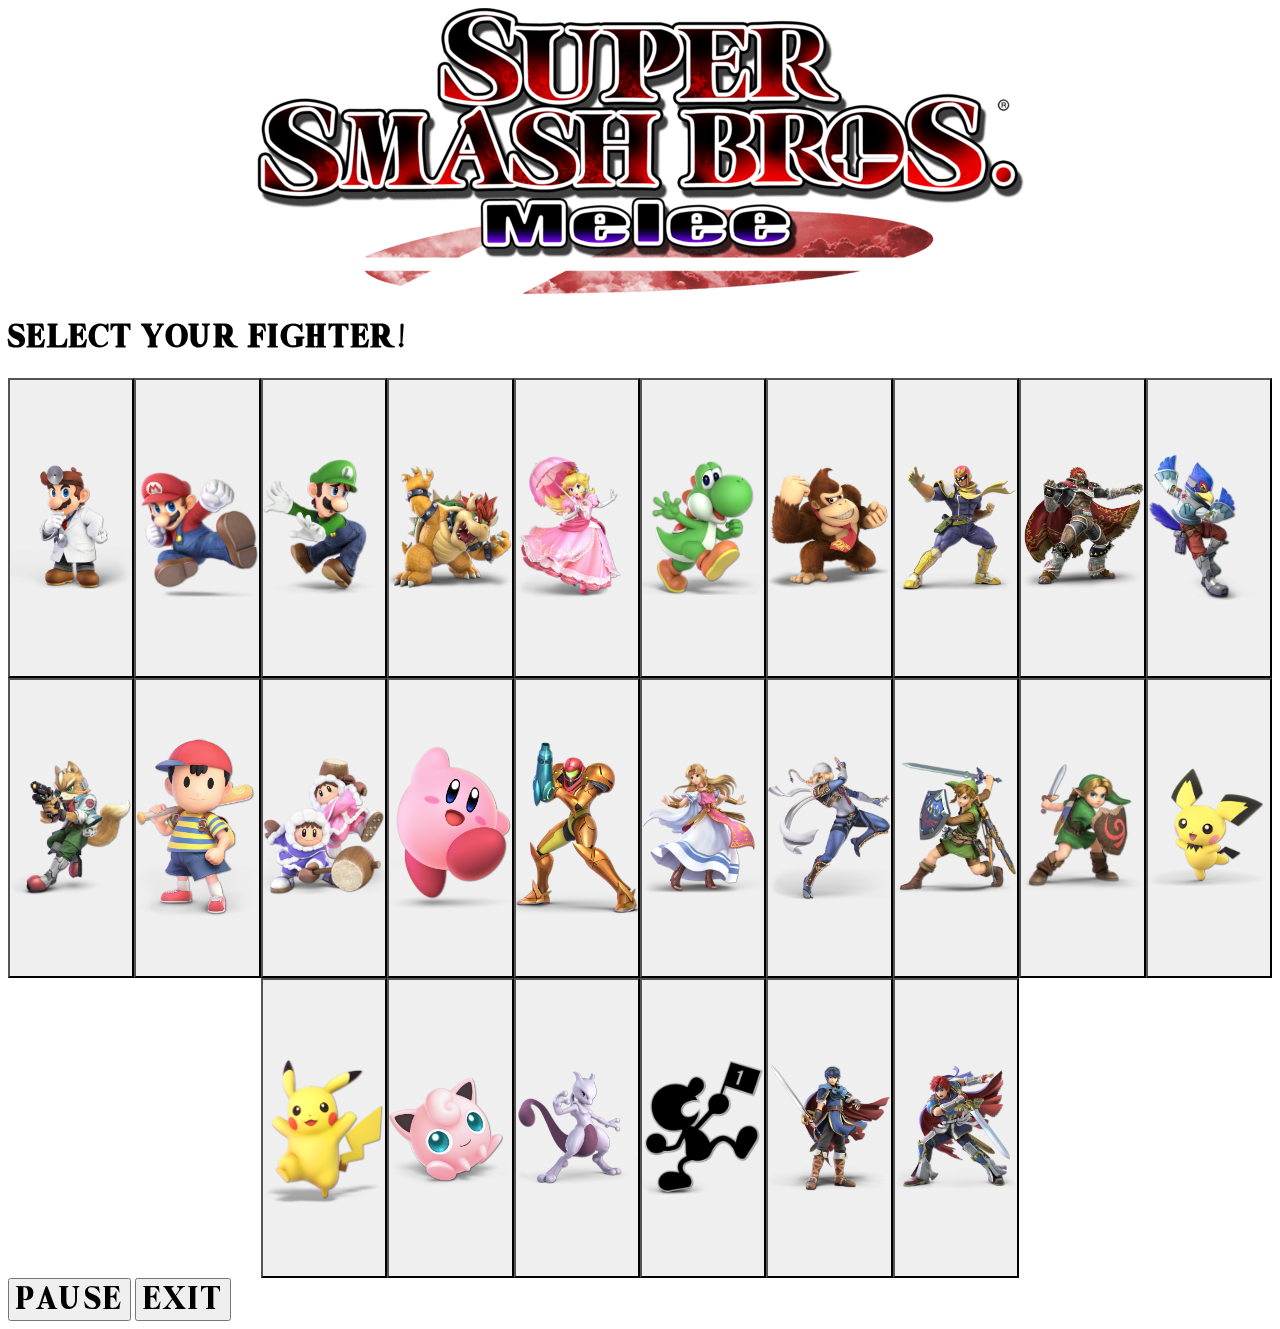
==== character-select.html @ 4ec9e7b2 "Added audio file to be uesd later for the background, along with 2 background videos for both html f" ====
<!DOCTYPE html>
<html lang="en">

<head>
  <meta charset="UTF-8">
  <meta name="viewport" content="width=device-width, initial-scale=1.0">
  <title>API Hackathon 2</title>
  <link rel="stylesheet" href="css/background.css">
  <link rel="stylesheet" href="css/grid.css">
  <link rel="stylesheet" href="fonts/fonts.css">
  <link rel="stylesheet" href="css/style.css">
</head>

<body>
  <video autoplay muted loop id="smash-melee-menu">
    <source src="video/smash-bros-melee-background.mp4" type="video/mp4">
  </video>
  <div class="header-container">
    <div>
      <img src="images/logos/smash-melee.jpg" alt="smash-bros-melee-logo">
    </div>
  </div>
  <div>
    <header>
      <h1>Select Your Fighter!</h1>
    </header>
  </div>
  <div>
    <div class="fighter-container">
      <button class="fighter-select doctor-mario"></button>
      <button class="fighter-select mario"></button>
      <button class="fighter-select luigi"></button>
      <button class="fighter-select bowser"></button>
      <button class="fighter-select princess-peach"></button>
      <button class="fighter-select yoshi"></button>
      <button class="fighter-select donkey-kong"></button>
      <button class="fighter-select captain-falcon"></button>
      <button class="fighter-select ganondorf"></button>
      <button class="fighter-select falco"></button>
      <button class="fighter-select fox"></button>
      <button class="fighter-select ness"></button>
      <button class="fighter-select ice-climbers"></button>
      <button class="fighter-select kirby"></button>
      <button class="fighter-select samus"></button>
      <button class="fighter-select zelda"></button>
      <button class="fighter-select shiek"></button>
      <button class="fighter-select link"></button>
      <button class="fighter-select young-link"></button>
      <button class="fighter-select pichu"></button>
      <button class="fighter-select pikachu"></button>
      <button class="fighter-select jigglypuff"></button>
      <button class="fighter-select mewtwo"></button>
      <button class="fighter-select mr-game-and-watch"></button>
      <button class="fighter-select marth"></button>
      <button class="fighter-select roy"></button>
    </div>
  </div>
  <div>
    <button class="pause-music">Pause</button>
    <button class="exit-main-screen">Exit</button>
  </div>



  <script src="https://code.jquery.com/jquery-3.5.1.min.js"
    integrity="sha256-9/aliU8dGd2tb6OSsuzixeV4y/faTqgFtohetphbbj0=" crossorigin="anonymous"></script>
  <script src="main.js"></script>
</body>

</html>
---- css/background.css ----
.smash-64 {
  background-image: url(../images/logos/smash-64-logo.png);
}

.smash-melee {
  background-image: url(../images/logos/smash-melee.jpg);
}

.smash-brawl {
  background-image: url(../images/logos/smash-brawl-logo.png);
}

.smash-4 {
  background-image: url(../images/logos/smash-4-logo.png);
}

.smash-ultimate{
  background-image: url(../images/logos/smash-ultimate-logo.png);
}

.doctor-mario {
  background-image: url(../images/fighters/doctor-mario.png);
}

.mario {
  background-image: url(../images/fighters/mario.png);
}

.luigi {
  background-image: url(../images/fighters/luigi.png);
}

.bowser {
  background-image: url(../images/fighters/bowser.png);
}

.princess-peach {
  background-image: url(../images/fighters/princess-peach.png);
}

.yoshi {
  background-image: url(../images/fighters/yoshi.png);
}

.donkey-kong {
  background-image: url(../images/fighters/dk.png);
}

.captain-falcon {
  background-image: url(../images/fighters/captain-falcon.png);
}

.ganondorf {
  background-image: url(../images/fighters/ganondorf.png);
}

.falco {
  background-image: url(../images/fighters/falco.png);
}

.fox {
  background-image: url(../images/fighters/fox.png);
}

.ness {
  background-image: url(../images/fighters/ness.png);
}

.ice-climbers {
  background-image: url(../images/fighters/ice-climbers.png);
}

.kirby {
  background-image: url(../images/fighters/kirby.png);
}

.samus {
  background-image: url(../images/fighters/samus.png);
}

.zelda {
  background-image: url(../images/fighters/zelda.png);
}

.shiek {
  background-image: url(../images/fighters/shiek.png);
}

.link {
  background-image: url(../images/fighters/link.png);
}

.young-link {
  background-image: url(../images/fighters/young-link.png);
}

.pichu {
  background-image: url(../images/fighters/pichu.png);
}

.pikachu {
  background-image: url(../images/fighters/pikachu.png);
}

.jigglypuff {
  background-image: url(../images/fighters/jigglypuff.png);
}

.mewtwo {
  background-image: url(../images/fighters/mewtwo.png);
}

.mr-game-and-watch {
  background-image: url(../images/fighters/mr-game-and-watch.png);
}

.marth {
  background-image: url(../images/fighters/marth.png);
}

.roy {
  background-image: url(../images/fighters/roy.png);
}
---- css/grid.css ----
.game-container{
  display: flex;
  flex-wrap: wrap;
  flex-direction: row;
  justify-content: space-evenly;
}


.fighter-container {
  display: flex;
  flex-wrap: wrap;
  flex-direction: row;
  justify-content: center;
}

.header-container {
  display: flex;
  justify-content: center;
}
---- fonts/fonts.css ----
@font-face {
  font-family: 'super_smash';
  font-style: normal;
  font-weight: normal;
  src: url('super_smash_4_1_by_pokemon_diamond-d7zxu6d.ttf') format('truetype');
}
---- css/style.css ----
h1 {
  font-family: 'super_smash';
}

#smash-trailer {
  position: fixed;
  right: 0;
  bottom: 0;
  min-width: 100%;
  min-height: 100%;
  z-index: -10;
}

#smash-melee-menu {
  position: fixed;
  right: 0;
  bottom: 0;
  min-width: 100%;
  min-height: 100%;
  z-index: -10;
}



.game-select{
  width: 15%;
  height: 200px;
  background-position: center;
  background-repeat: no-repeat;
  background-size: contain;
}

.fighter-select{
  width: 10%;
  height: 300px;
  background-size: contain;
  background-repeat: no-repeat;
  background-position: center;
}

.pause-music {
  font-family: 'super_smash';
  font-size: xx-large;
}

.exit-main-screen {
  font-family: 'super_smash';
  font-size: xx-large;
}
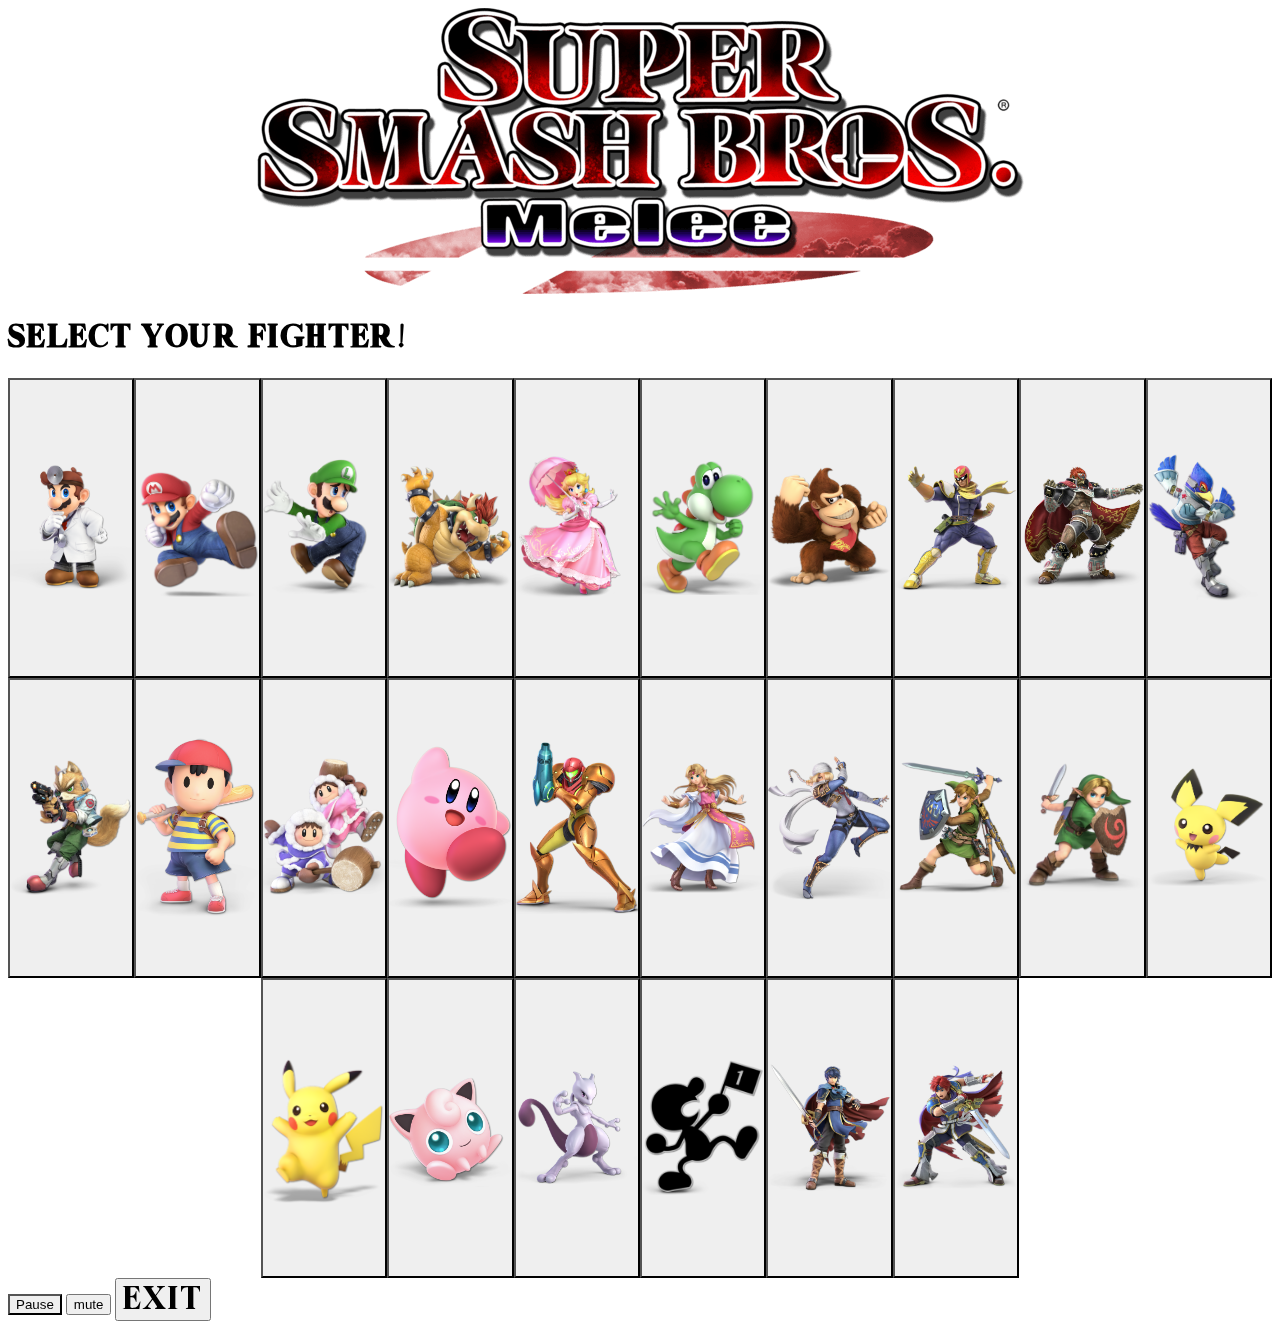
==== commit 40c0112d: "renamed audio files then added audio to the index.html main screen" ====
--- a/character-select.html
+++ b/character-select.html
@@ -15,6 +15,10 @@
   <video autoplay muted loop id="smash-melee-menu">
     <source src="video/smash-bros-melee-background.mp4" type="video/mp4">
   </video>
+  <audio autoplay loop id="menu-music">
+    <source src="audio/Menu-1-Super-Smash-Bros-Melee.mp3" type="audio/mp3">
+     Your browser does not support the audio element
+  </audio>
   <div class="header-container">
     <div>
       <img src="images/logos/smash-melee.jpg" alt="smash-bros-melee-logo">
@@ -56,15 +60,16 @@
     </div>
   </div>
   <div>
-    <button class="pause-music">Pause</button>
+    <button class="pause-video" id="pause-menu">Pause</button>
+    <button>mute</button>
     <button class="exit-main-screen">Exit</button>
   </div>
 
 
 
-  <script src="https://code.jquery.com/jquery-3.5.1.min.js"
-    integrity="sha256-9/aliU8dGd2tb6OSsuzixeV4y/faTqgFtohetphbbj0=" crossorigin="anonymous"></script>
-  <script src="main.js"></script>
+  <script src="https://code.jquery.com/jquery-3.5.1.min.js" integrity="sha256-9/aliU8dGd2tb6OSsuzixeV4y/faTqgFtohetphbbj0=" crossorigin="anonymous"></script>
+  <script src="audio-video.js"></script>
+
 </body>
 
 </html>
--- a/css/background.css
+++ b/css/background.css
@@ -1,3 +1,5 @@
+/* Title Logos */
+
 .smash-64 {
   background-image: url(../images/logos/smash-64-logo.png);
 }
@@ -17,6 +19,31 @@
 .smash-ultimate{
   background-image: url(../images/logos/smash-ultimate-logo.png);
 }
+
+/* Title Logos End */
+
+
+/* Icon Background */
+
+.play-video {
+  background-image: url(../images/icons/play-icon.png);
+}
+
+.pause-video {
+  background-image: url(../images/icons/pause-icon.png);
+}
+
+.play-audio {
+  background-image: url(../images/icons/audio-icon.png);
+}
+
+.mute-audio {
+  background-image: url(../images/icons/audio-mute-icon.png);
+}
+/* Icon Background End */
+
+
+/* Fighter Backgrounds */
 
 .doctor-mario {
   background-image: url(../images/fighters/doctor-mario.png);
@@ -121,3 +148,5 @@
 .roy {
   background-image: url(../images/fighters/roy.png);
 }
+
+/* Fighter Backgroung End */
--- a/css/style.css
+++ b/css/style.css
@@ -38,9 +38,12 @@
   background-position: center;
 }
 
-.pause-music {
-  font-family: 'super_smash';
-  font-size: xx-large;
+.pause {
+  background-size: contain;
+  background-repeat: no-repeat;
+  background-position: center;
+  width: 2%;
+  height: 2rem;
 }
 
 .exit-main-screen {
